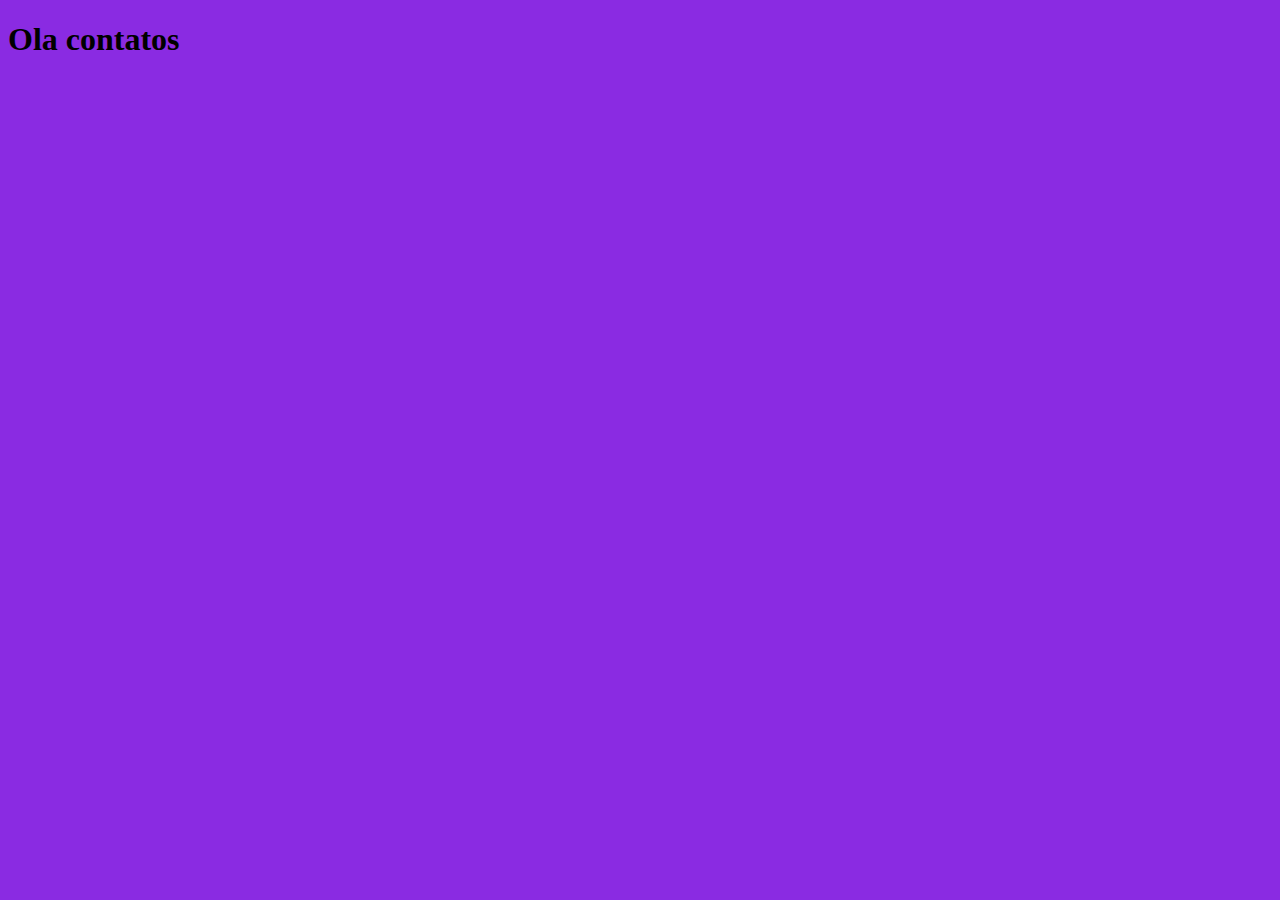
==== paginas/contatos.html @ ed59e40b "adicionando novas paginas" ====
<!DOCTYPE html>
<html lang="en">
<head>
    <meta charset="UTF-8">
    <meta http-equiv="X-UA-Compatible" content="IE=edge">
    <meta name="viewport" content="width=device-width, initial-scale=1.0">
    <title>Document</title>
    <style>
        body{
            background-color: blueviolet;
        }
    </style>
</head>
    <h1>Ola contatos</h1>
<body>
    
</body>
</html>
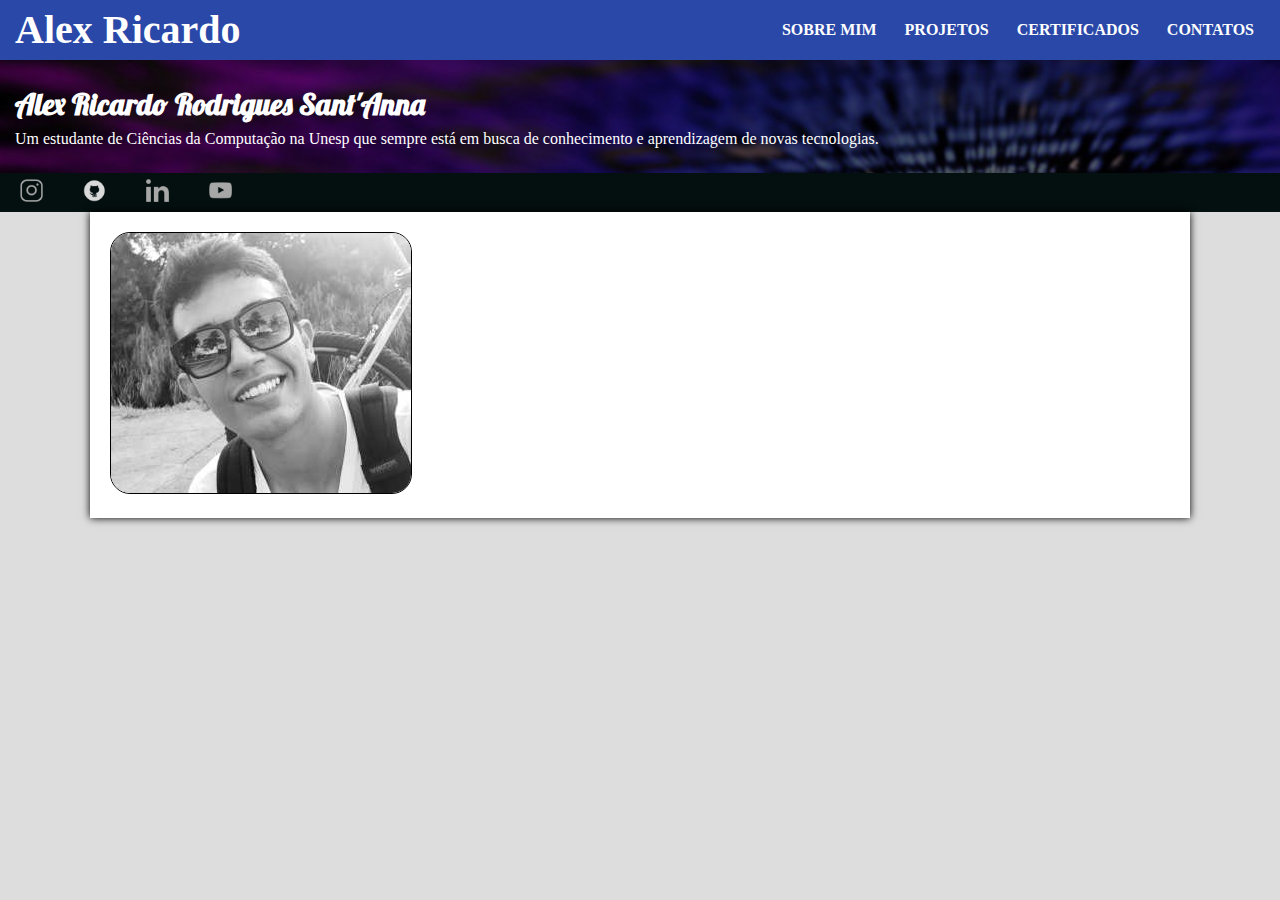
==== commit e40eade9: "adicioando a pagina contatos" ====
--- a/paginas/contatos.html
+++ b/paginas/contatos.html
@@ -5,13 +5,44 @@
     <meta http-equiv="X-UA-Compatible" content="IE=edge">
     <meta name="viewport" content="width=device-width, initial-scale=1.0">
     <title>Document</title>
-    <style>
-        body{
-            background-color: blueviolet;
-        }
-    </style>
+    <link rel="stylesheet" href="../style.css">
 </head>
-    <h1>Ola contatos</h1>
+<nav>
+    <input type="checkbox" id="check">
+    <label for="check" class="checkbtn">
+        <img src="../imagens/novo_menu_riscos40.png" alt="menuzinho" style="width: 30px;">
+    </label>
+
+    <label class="logo"><a href="../index.html" id="logoLink">Alex Ricardo</a></label>
+
+    <ul>
+        <li><a href="">Sobre mim</a></li>
+        <li><a href="#Projetos">Projetos</a></li>
+        <li><a href="#">Certificados</a></li>
+        <li><a href="paginas/contatos.html">Contatos</a></li>
+    </ul>
+
+</nav>
+
+<div id="textI">
+
+    <h1>Alex Ricardo Rodrigues Sant'Anna</h1>
+    <p>Um estudante de Ciências da Computação na Unesp que sempre está em busca de conhecimento e aprendizagem de novas tecnologias.</p>
+
+</div>
+
+<section id="contats">
+            
+    <a href="https://www.instagram.com/alex_ricardu/" target="_blank"><img src="../imagens/iconfinder_INSTAGRAM_1217174.png" alt="instragram icon" style="width: 23px;"></a>
+    <a href="https://github.com/alexRicc2" target="_blank"><img src="../imagens/iconfinder_github_circle_gray_107139.png" alt="Git Hub icon" style="width:23px;"></a>
+    <a href="www.linkedin.com/in/alex-ricardo-rodrigues-sant-anna-2970991a3" target="_blank"><img src="../imagens/iconfinder_LINKEDIN_1217173.png" alt="Linkedin icon" style="width: 23px;"></a>
+    <a href="https://www.youtube.com/channel/UCubvUoQdw0_RSv8P3Rgfekg" target="_blank"><img src="../imagens/iconfinder_YOUTUBE_1217140.png" alt="youtube iccon" style="width: 23px;"></a>
+        
+</section>
+
+<main id="Mpagina">
+    <img src="../imagens/foto-300.jpeg" alt="minha foto" id="minhaFoto">
+</main>
 <body>
     
 </body>
--- a/style.css
+++ b/style.css
@@ -0,0 +1,276 @@
+  
+@import url('https://fonts.googleapis.com/css2?family=Lobster&display=swap');
+@import url('https://fonts.googleapis.com/css2?family=Asap&display=swap');
+
+* {
+	padding: 0;
+	margin: 0;
+	text-decoration: none;
+	list-style: none;
+	box-sizing: border-box;
+}
+
+body {
+	font-family: montserrat;
+}
+/* Configuraçoes do menu */
+
+nav {
+	position: fixed;
+	top: 0px;
+	background: #2a48a8;
+	height: 60px;
+	width: 100%;
+}
+label.logo {
+	color: white;
+	font-size: 35px;
+	line-height: 60px;
+	padding: 0 25px;
+	font-weight: bold;
+}
+nav ul {
+	position: fixed;
+	width: 100%;
+	height: 100vh;
+	background: #1d075f;
+	top: 60px;
+	left: -100%;
+	text-align: center;
+	transition: .5s;
+}
+
+nav ul li {
+	display: block;
+	line-height: 30px;
+	margin: 50px 0px;
+}
+
+nav ul li a {
+	color: white;
+	font-size: 20px;
+	padding: 20px 13px;
+	border-radius: 3px;
+	text-transform: uppercase;
+}
+
+a:hover{
+	background: none;
+	color: #3a0fb1;
+}
+.checkbtn {
+	width: 30px;
+	float: right;
+	margin-top: 14px;
+	margin-right: 25px;
+	cursor: pointer;
+	display: block;
+}
+#check{
+    display: none;
+}
+#check:checked ~ ul {
+	left: 0;
+}
+/* configuraçoes da seçao abaixo do menu */
+#textI{
+
+	background-image: url('imagens/fundo-escuro2-768.jpeg');
+	background-repeat: no-repeat;
+	color: white;
+	width: 100%;
+	padding-left: 15px;
+	padding-top: 25px;
+	margin-top: 60px;
+	padding-bottom: 15px;
+}
+
+
+#textI h1{
+	font-family: 'Lobster' , cursive;
+	color:white;
+	margin-bottom: 7px;
+	font-size: 30px;
+}
+
+/* aba de Contatos*/
+#contats{
+	background-color: #040f0f;
+	display: flex;
+	flex-direction: column;
+}
+#contats a{
+	color: white;
+	margin-left: 0;	
+	padding: 6px 20px;
+	text-decoration: none;
+	text-align: center;
+}
+
+#contats a:hover{
+	background-color: white;
+	color: black;
+}
+/*Divisao Para responsividade desktop*/
+#row {
+	display: flex;
+	flex-wrap: wrap;
+	flex-direction: column;
+}
+#side{
+	background-color: #f1f1f1;
+	padding-bottom: 15px;
+}
+
+#sobre {
+	margin-bottom: 20px;
+}
+
+/* Css do site indicado pela classe .textos*/
+.textos h1{
+	padding-top: 20px;
+	padding-left: 20px;
+	padding-bottom: 10px;
+	color: #00afb9;
+	font-family: 'Lobster' , cursive;
+	font-size: 35px;
+}
+
+
+.textos p{
+	padding-left: 20px;
+	font-family: 'Asap', sans-serif;
+}
+.textos ul{
+	margin-top: 10px;
+	margin-left: 20px;
+	margin-bottom: 10px;
+}
+.textos ol{
+	margin-left: 15px;
+	margin-bottom: 10px;
+}
+
+/* Mudança na lista do seçao projetos*/
+#Projetos ul li{
+	list-style-type: circle;
+	margin-left: 30px;
+}
+
+/* Ediçao da imagem unesp*/ 
+#imgUnesp{
+	width: 100%;
+	padding: 10px;
+}
+
+/*edição da seçao de ferramentas */
+#ferramentas{
+	padding-bottom: 10px;
+}
+#imagensF{
+	margin-left: 20px;
+
+}
+/*ediçao dos links*/
+
+a{
+	color: #2a48a8;
+	font-weight: bolder;
+}
+#logoLink{
+	color: white;
+}
+
+/*Rodape */
+.footer{
+	border-top: 1px solid gray;
+	background: #ddd;
+	text-align: center;
+	padding: 15px;
+}
+
+/*pagina conteudo */
+#Mpagina{
+	padding: 20px;
+
+}
+#minhaFoto{
+	border-radius: 20px; 
+	border: 1px solid black;
+}
+
+/*Adapatando site para tamanho desktop*/
+
+@media screen and (min-width: 768px){
+
+	body{
+		background-color: #ddd;
+	}
+	#Mpagina{
+		width: 1100px;
+		background-color: white;
+		margin: 0px auto 10px auto;
+		box-shadow: 0px 0px 8px black;
+	
+	}
+	#minhaFoto{
+	}
+
+	#textI{
+		background-image: url('imagens/fundo-escuro2-1200.jpeg');
+		background-size: cover;
+		padding-bottom: 25px;
+	}
+	/*adapta formato do site para desktop */
+
+	#row, #contats{
+		flex-direction: row;
+	}
+
+	#side{
+		flex: 50%;
+		background-color: #f1f1f1;
+		padding: 20px;
+	}
+	#main{
+		flex: 50%;
+		background-color: white;
+		padding: 20px;
+	}
+	/* adapta menu para desktop */
+	label.logo{
+		font-size: 40px;
+		padding-left: 15px;
+	}
+
+	nav ul {
+		position: unset;
+		width: unset;
+		height: unset;
+		background: unset;
+		text-align: unset;
+		transition: unset;
+		float: right;
+		margin-right: 14px;
+	}
+	nav ul li {
+		display: inline-block;
+		line-height: 60px;
+		margin: 0px -1px;
+	}
+	nav ul li a {
+		font-size: 16px;
+	}
+	nav ul li a:hover{
+		background: #1d075f;
+		color: white;
+	}
+	.checkbtn{
+		display: none;
+	}
+	#imgUnesp{
+		padding: unset;
+	}
+}
+
+
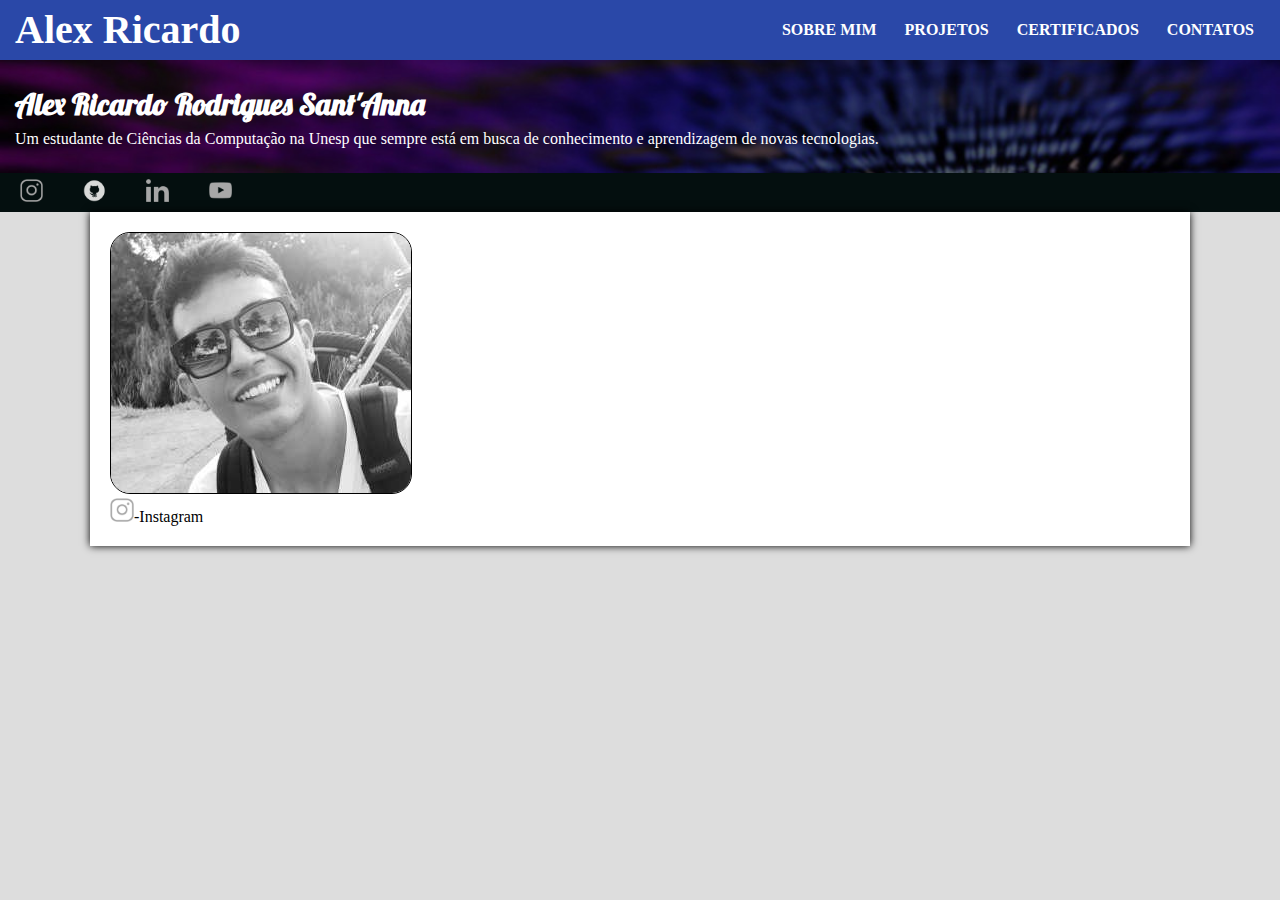
==== commit bead011f: "mais um" ====
--- a/paginas/contatos.html
+++ b/paginas/contatos.html
@@ -42,6 +42,10 @@
 
 <main id="Mpagina">
     <img src="../imagens/foto-300.jpeg" alt="minha foto" id="minhaFoto">
+    <ul>
+        <li><p><img src="../imagens/iconfinder_INSTAGRAM_1217174.png" alt="instagram" style="width: 24px;">-Instagram</p>
+        </li>
+    </ul>
 </main>
 <body>
     
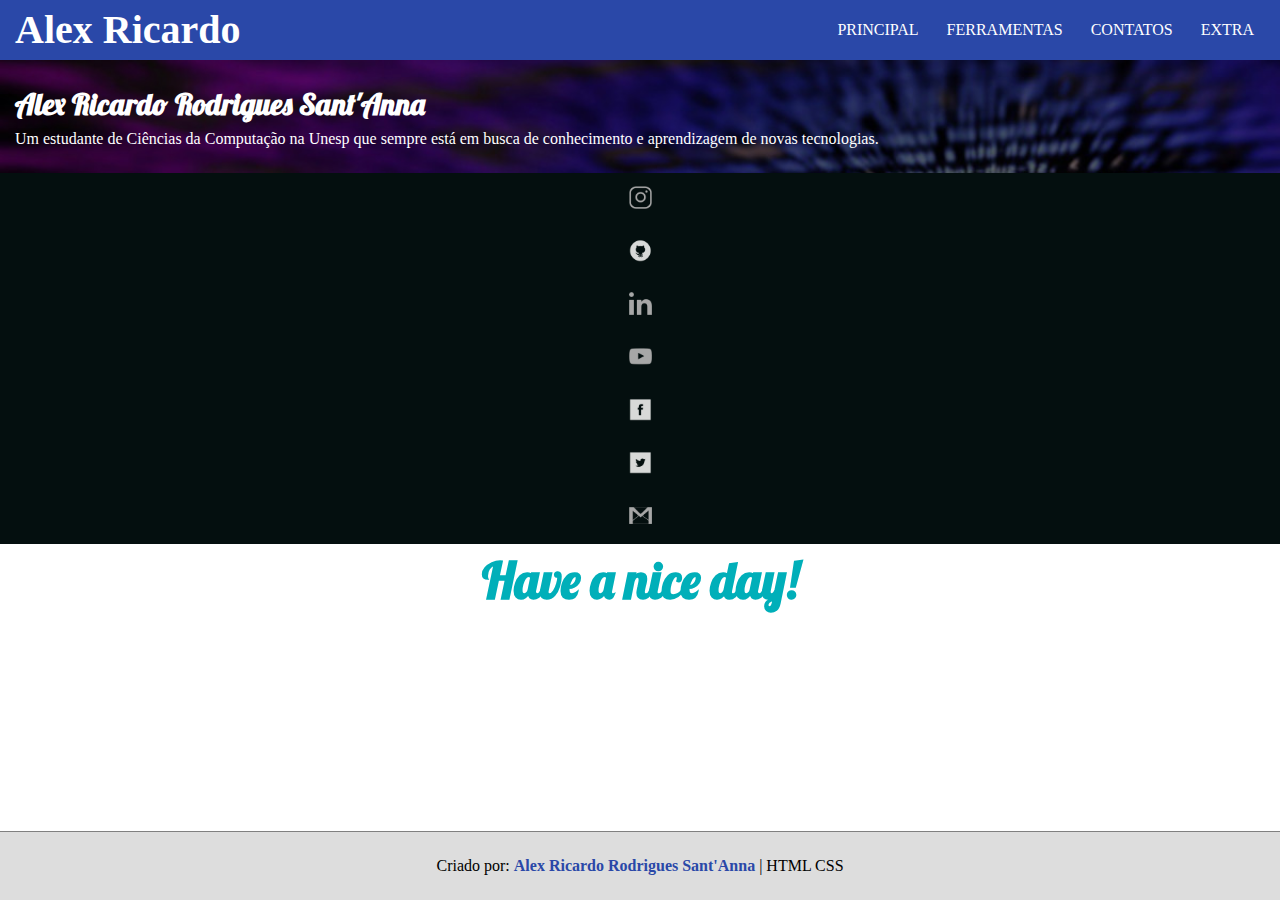
==== commit d3d14c19: "construindo contatos" ====
--- a/paginas/contatos.html
+++ b/paginas/contatos.html
@@ -1,11 +1,11 @@
 <!DOCTYPE html>
-<html lang="en">
+<html lang="pt-br">
 <head>
     <meta charset="UTF-8">
     <meta http-equiv="X-UA-Compatible" content="IE=edge">
     <meta name="viewport" content="width=device-width, initial-scale=1.0">
     <title>Document</title>
-    <link rel="stylesheet" href="../style.css">
+    <link rel="stylesheet" href="styleCont.css">
 </head>
 <nav>
     <input type="checkbox" id="check">
@@ -16,10 +16,10 @@
     <label class="logo"><a href="../index.html" id="logoLink">Alex Ricardo</a></label>
 
     <ul>
-        <li><a href="">Sobre mim</a></li>
-        <li><a href="#Projetos">Projetos</a></li>
-        <li><a href="#">Certificados</a></li>
-        <li><a href="paginas/contatos.html">Contatos</a></li>
+        <li><a href="../index.html">Principal</a></li>
+            <li><a href="#">Ferramentas</a></li>
+            <li><a href="contatos.html">Contatos</a></li>
+            <li><a href="#">Extra</a></li>
     </ul>
 
 </nav>
@@ -33,19 +33,23 @@
 
 <section id="contats">
             
-    <a href="https://www.instagram.com/alex_ricardu/" target="_blank"><img src="../imagens/iconfinder_INSTAGRAM_1217174.png" alt="instragram icon" style="width: 23px;"></a>
-    <a href="https://github.com/alexRicc2" target="_blank"><img src="../imagens/iconfinder_github_circle_gray_107139.png" alt="Git Hub icon" style="width:23px;"></a>
-    <a href="www.linkedin.com/in/alex-ricardo-rodrigues-sant-anna-2970991a3" target="_blank"><img src="../imagens/iconfinder_LINKEDIN_1217173.png" alt="Linkedin icon" style="width: 23px;"></a>
-    <a href="https://www.youtube.com/channel/UCubvUoQdw0_RSv8P3Rgfekg" target="_blank"><img src="../imagens/iconfinder_YOUTUBE_1217140.png" alt="youtube iccon" style="width: 23px;"></a>
-        
+    <a href="https://www.instagram.com/alex_ricardu/" target="_blank" title="Instagram"><img src="../imagens/iconfinder_INSTAGRAM_1217174.png" alt="instragram icon" style="width: 23px;"></a>
+    <a href="https://github.com/alexRicc2" target="_blank" title="Git Hub"><img src="../imagens/iconfinder_github_circle_gray_107139.png" alt="Git Hub icon" style="width:23px;"></a>
+    <a href="www.linkedin.com/in/alex-ricardo-rodrigues-sant-anna-2970991a3" target="_blank" title="Linkedin"><img src="../imagens/iconfinder_LINKEDIN_1217173.png" alt="Linkedin icon" style="width: 23px;"></a>
+    <a href="https://www.youtube.com/channel/UCubvUoQdw0_RSv8P3Rgfekg" target="_blank" title="Youtube"><img src="../imagens/iconfinder_YOUTUBE_1217140.png" alt="youtube iccon" style="width: 23px;"></a>
+    <a href="#" target="_blank" title="Facebook"><img src="../imagens/iconfinder_facebook_square_gray_107118 (1).png" alt="icone face" style="width: 23px;"></a>
+    <a href="" target="_blank" title="Twitter"><img src="../imagens/iconfinder_twitter_square_gray_107067.png" alt="twitter" style="width: 23px;"></a>
+    <a href="" target="_blank" title="Gmail"><img src="../imagens/iconfinder_GMAIL_1217177.png" alt="gmail" style="width: 23px;"></a> 
 </section>
 
-<main id="Mpagina">
-    <img src="../imagens/foto-300.jpeg" alt="minha foto" id="minhaFoto">
-    <ul>
-        <li><p><img src="../imagens/iconfinder_INSTAGRAM_1217174.png" alt="instagram" style="width: 24px;">-Instagram</p>
-        </li>
-    </ul>
+    <h1>Have a nice day!</h1> 
+
+    <div class="footer">
+
+        <p>Criado por: <a href="www.linkedin.com/in/alex-ricardo-rodrigues-sant-anna-2970991a3" target="_blank" title="Linkedin" style="font-weight: bolder; color:#2a48a8">Alex Ricardo Rodrigues Sant'Anna</a> | HTML CSS</p>
+
+    </div>
+  
 </main>
 <body>
     
--- a/paginas/styleCont.css
+++ b/paginas/styleCont.css
@@ -0,0 +1,185 @@
+  
+@import url('https://fonts.googleapis.com/css2?family=Lobster&display=swap');
+@import url('https://fonts.googleapis.com/css2?family=Asap&display=swap');
+
+* {
+	padding: 0;
+	margin: 0;
+	text-decoration: none;
+	list-style: none;
+	box-sizing: border-box;
+}
+
+body {
+	font-family: montserrat;
+}
+/* Configuraçoes do menu */
+
+nav {
+	position: fixed;
+	top: 0px;
+	background: #2a48a8;
+	height: 60px;
+	width: 100%;
+}
+label.logo {
+	color: white;
+	font-size: 35px;
+	line-height: 60px;
+	padding: 0 25px;
+	font-weight: bold;
+}
+nav ul {
+	position: fixed;
+	width: 100%;
+	height: 100vh;
+	background: #1d075f;
+	top: 60px;
+	left: -100%;
+	text-align: center;
+	transition: .5s;
+}
+
+nav ul li {
+	display: block;
+	line-height: 30px;
+	margin: 50px 0px;
+}
+
+nav ul li a {
+	color: white;
+	font-size: 20px;
+	padding: 20px 13px;
+	border-radius: 3px;
+	text-transform: uppercase;
+}
+
+a:hover{
+	background: none;
+	color: #3a0fb1;
+}
+.checkbtn {
+	width: 30px;
+	float: right;
+	margin-top: 14px;
+	margin-right: 25px;
+	cursor: pointer;
+	display: block;
+}
+#check{
+    display: none;
+}
+#check:checked ~ ul {
+	left: 0;
+}
+/* configuraçoes da seçao abaixo do menu */
+#textI{
+
+	background-image: url('../imagens/fundo-escuro2-768.jpeg');
+	background-repeat: no-repeat;
+	color: white;
+	width: 100%;
+	padding-left: 15px;
+	padding-top: 25px;
+	margin-top: 60px;
+	padding-bottom: 15px;
+}
+
+
+#textI h1{
+	font-family: 'Lobster' , cursive;
+	color:white;
+	margin-bottom: 7px;
+	font-size: 30px;
+    text-align: unset;
+    padding: unset;
+    margin-top: unset;
+}
+
+/* aba de Contatos*/
+#contats{
+	background-color: #040f0f;
+	display: flex;
+	flex-direction: column;
+}
+#contats a{
+	color: white;
+	margin-left: 0;	
+	padding: 6px 20px;
+	text-decoration: none;
+	text-align: center;
+}
+
+#contats a:hover{
+	background-color: white;
+	color: black;
+}
+#logoLink{
+	color: white;
+}
+.footer{
+    position: absolute;
+    bottom: 0px;
+    width: 100%;
+	border-top: 1px solid gray;
+	background: #ddd;
+	text-align: center;
+	padding: 25px;
+}
+h1{
+    text-align: center; 
+    padding: 30px; 
+    font-size: 50px; 	
+    font-family: 'Lobster' , cursive; 
+    color: #00afb9;
+    margin-top: 20px;
+}
+
+
+@media screen and (min-width: 768px){
+
+    h1{
+        margin-top: unset;
+        padding: 5px;
+    }
+
+	#textI{
+		background-image: url('../imagens/fundo-escuro2-1200.jpeg');
+		background-size: cover;
+		padding-bottom: 25px;
+	}
+    label.logo{
+		font-size: 40px;
+		padding-left: 15px;
+	}
+
+	nav ul {
+		position: unset;
+		width: unset;
+		height: unset;
+		background: unset;
+		text-align: unset;
+		transition: unset;
+		float: right;
+		margin-right: 14px;
+	}
+	nav ul li {
+		display: inline-block;
+		line-height: 60px;
+		margin: 0px -1px;
+	}
+	nav ul li a {
+		font-size: 16px;
+	}
+	nav ul li a:hover{
+		background: #1d075f;
+		color: white;
+	}
+	.checkbtn{
+		display: none;
+	}
+    #contats a{
+        padding: 13px 20px;
+    }
+
+}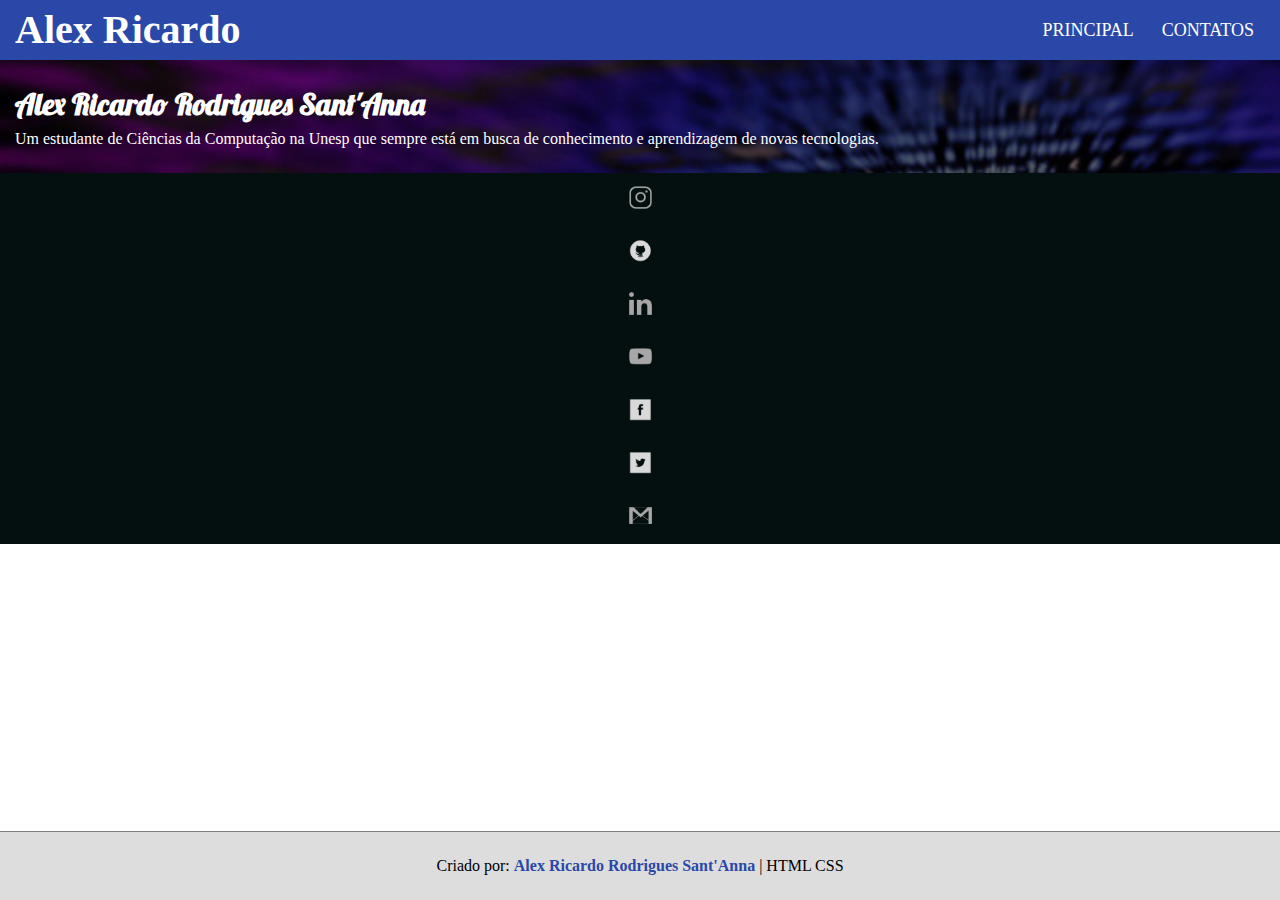
==== commit e7c9d528: "final 1" ====
--- a/paginas/contatos.html
+++ b/paginas/contatos.html
@@ -17,9 +17,7 @@
 
     <ul>
         <li><a href="../index.html">Principal</a></li>
-            <li><a href="#">Ferramentas</a></li>
             <li><a href="contatos.html">Contatos</a></li>
-            <li><a href="#">Extra</a></li>
     </ul>
 
 </nav>
@@ -35,18 +33,16 @@
             
     <a href="https://www.instagram.com/alex_ricardu/" target="_blank" title="Instagram"><img src="../imagens/iconfinder_INSTAGRAM_1217174.png" alt="instragram icon" style="width: 23px;"></a>
     <a href="https://github.com/alexRicc2" target="_blank" title="Git Hub"><img src="../imagens/iconfinder_github_circle_gray_107139.png" alt="Git Hub icon" style="width:23px;"></a>
-    <a href="www.linkedin.com/in/alex-ricardo-rodrigues-sant-anna-2970991a3" target="_blank" title="Linkedin"><img src="../imagens/iconfinder_LINKEDIN_1217173.png" alt="Linkedin icon" style="width: 23px;"></a>
+    <a href="https://www.linkedin.com/in/alex-ricardo-rodrigues-sant-anna" target="_blank" title="Linkedin"><img src="../imagens/iconfinder_LINKEDIN_1217173.png" alt="Linkedin icon" style="width: 23px;"></a>
     <a href="https://www.youtube.com/channel/UCubvUoQdw0_RSv8P3Rgfekg" target="_blank" title="Youtube"><img src="../imagens/iconfinder_YOUTUBE_1217140.png" alt="youtube iccon" style="width: 23px;"></a>
-    <a href="#" target="_blank" title="Facebook"><img src="../imagens/iconfinder_facebook_square_gray_107118 (1).png" alt="icone face" style="width: 23px;"></a>
-    <a href="" target="_blank" title="Twitter"><img src="../imagens/iconfinder_twitter_square_gray_107067.png" alt="twitter" style="width: 23px;"></a>
-    <a href="" target="_blank" title="Gmail"><img src="../imagens/iconfinder_GMAIL_1217177.png" alt="gmail" style="width: 23px;"></a> 
-</section>
-
-    <h1>Have a nice day!</h1> 
+    <a href="https://www.facebook.com/alex.ricardo.39589" target="_blank" title="Facebook"><img src="../imagens/iconfinder_facebook_square_gray_107118 (1).png" alt="icone face" style="width: 23px;"></a>
+    <a href="https://twitter.com/PProgramo" target="_blank" title="Twitter"><img src="../imagens/iconfinder_twitter_square_gray_107067.png" alt="twitter" style="width: 23px;"></a>
+    <a href="#" target="_blank" title="alex.65.santanna@gmail.com"><img src="../imagens/iconfinder_GMAIL_1217177.png" alt="gmail" style="width: 23px;"></a> 
+</section> 
 
     <div class="footer">
 
-        <p>Criado por: <a href="www.linkedin.com/in/alex-ricardo-rodrigues-sant-anna-2970991a3" target="_blank" title="Linkedin" style="font-weight: bolder; color:#2a48a8">Alex Ricardo Rodrigues Sant'Anna</a> | HTML CSS</p>
+        <p>Criado por: <a href="https://www.linkedin.com/in/alex-ricardo-rodrigues-sant-anna" target="_blank" title="Linkedin" style="font-weight: bolder; color:#2a48a8">Alex Ricardo Rodrigues Sant'Anna</a> | HTML CSS</p>
 
     </div>
   
--- a/paginas/styleCont.css
+++ b/paginas/styleCont.css
@@ -105,7 +105,7 @@
 #contats a{
 	color: white;
 	margin-left: 0;	
-	padding: 6px 20px;
+	padding: 4px 20px;
 	text-decoration: none;
 	text-align: center;
 }
@@ -169,7 +169,7 @@
 		margin: 0px -1px;
 	}
 	nav ul li a {
-		font-size: 16px;
+		font-size: 18px;
 	}
 	nav ul li a:hover{
 		background: #1d075f;
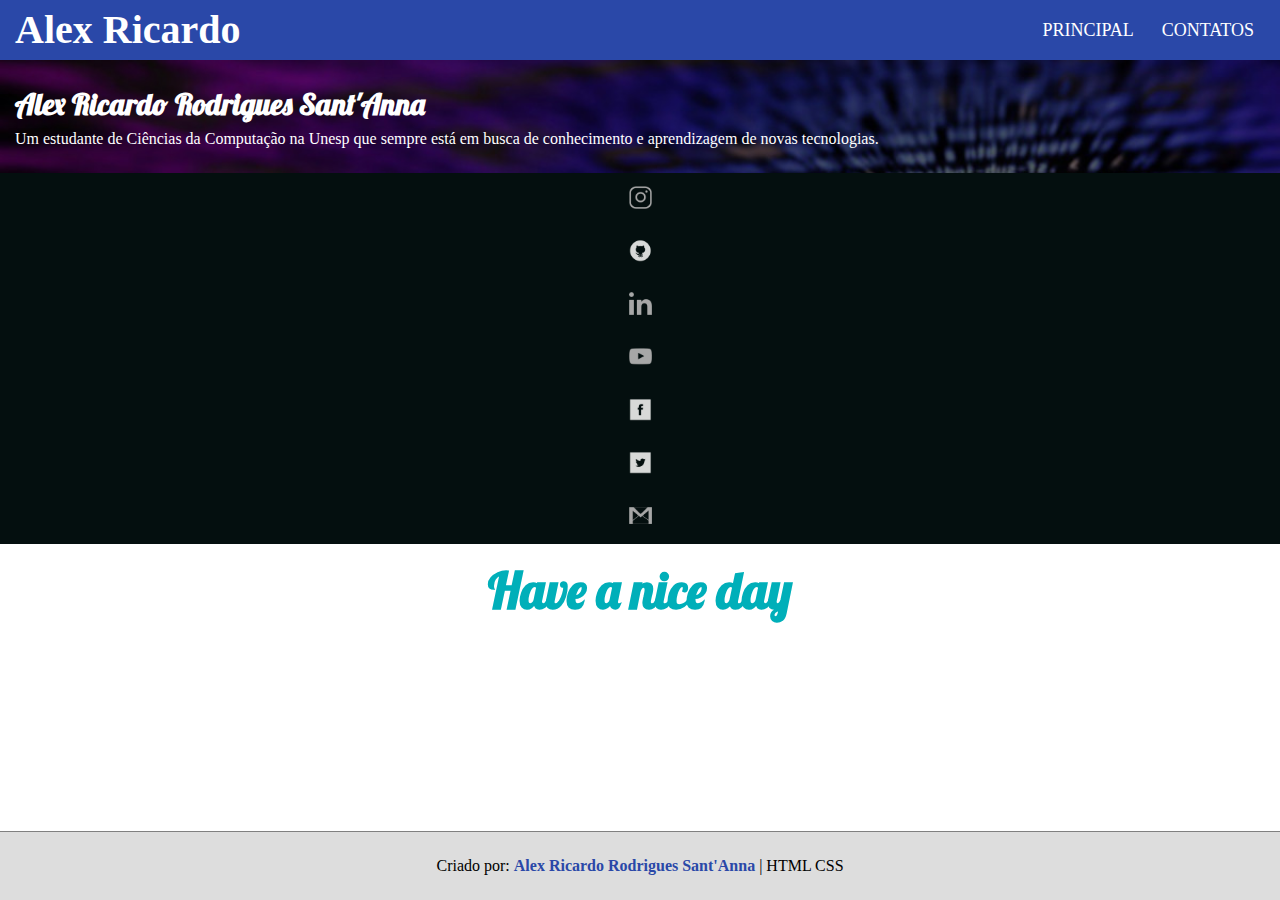
==== commit 8ae126b6: "Update contatos.html" ====
--- a/paginas/contatos.html
+++ b/paginas/contatos.html
@@ -39,6 +39,9 @@
     <a href="https://twitter.com/PProgramo" target="_blank" title="Twitter"><img src="../imagens/iconfinder_twitter_square_gray_107067.png" alt="twitter" style="width: 23px;"></a>
     <a href="#" target="_blank" title="alex.65.santanna@gmail.com"><img src="../imagens/iconfinder_GMAIL_1217177.png" alt="gmail" style="width: 23px;"></a> 
 </section> 
+<section>
+    <h1 style="margin-top: 10px;">Have a nice day</h1>
+</section>
 
     <div class="footer">
 
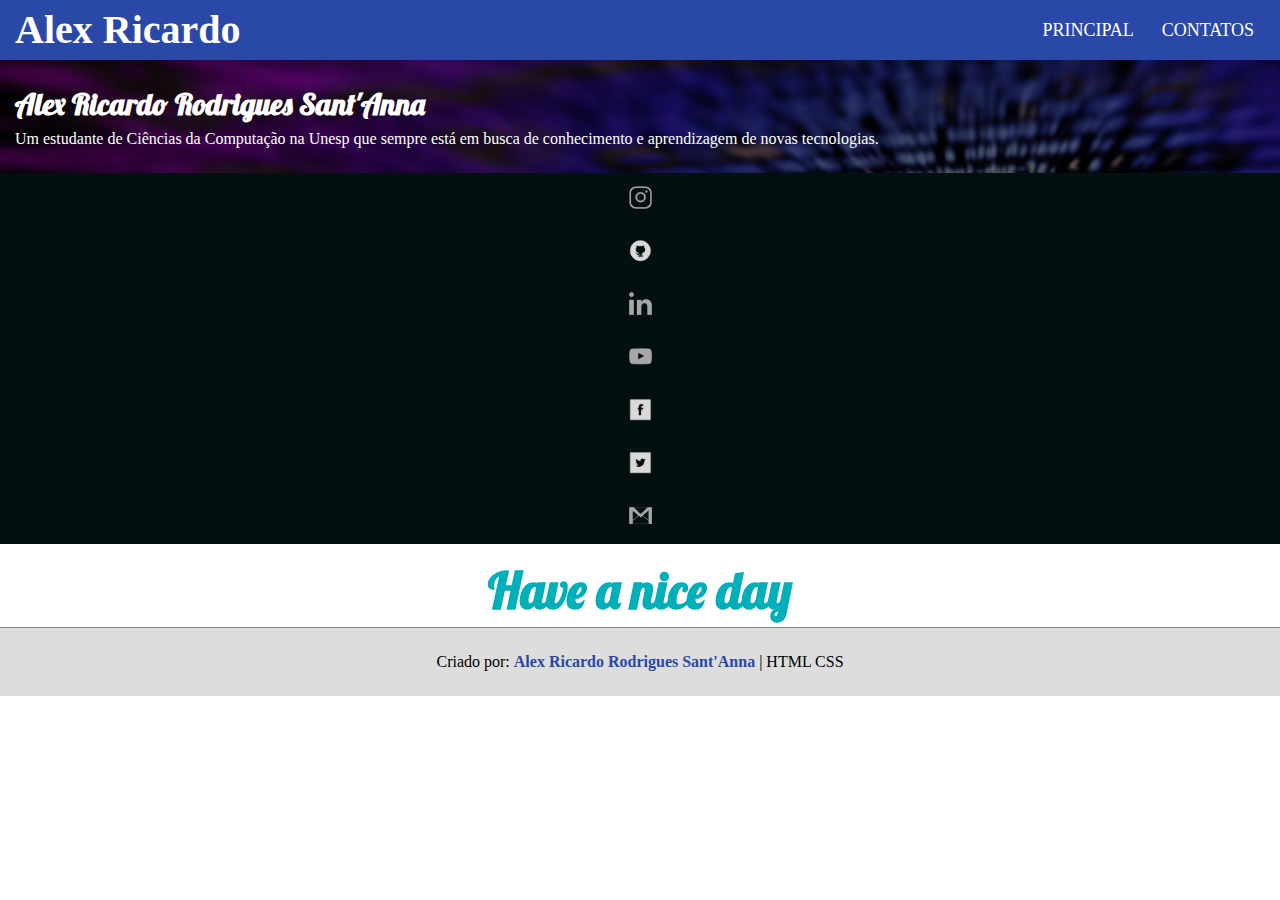
==== commit f8fd4f08: "concertando footer do contatos" ====
--- a/paginas/contatos.html
+++ b/paginas/contatos.html
@@ -39,10 +39,11 @@
     <a href="https://twitter.com/PProgramo" target="_blank" title="Twitter"><img src="../imagens/iconfinder_twitter_square_gray_107067.png" alt="twitter" style="width: 23px;"></a>
     <a href="#" target="_blank" title="alex.65.santanna@gmail.com"><img src="../imagens/iconfinder_GMAIL_1217177.png" alt="gmail" style="width: 23px;"></a> 
 </section> 
-<section>
+<div id="row">
+<section id="main">
     <h1 style="margin-top: 10px;">Have a nice day</h1>
 </section>
-
+</div>
     <div class="footer">
 
         <p>Criado por: <a href="https://www.linkedin.com/in/alex-ricardo-rodrigues-sant-anna" target="_blank" title="Linkedin" style="font-weight: bolder; color:#2a48a8">Alex Ricardo Rodrigues Sant'Anna</a> | HTML CSS</p>
--- a/paginas/styleCont.css
+++ b/paginas/styleCont.css
@@ -118,8 +118,7 @@
 	color: white;
 }
 .footer{
-    position: absolute;
-    bottom: 0px;
+
     width: 100%;
 	border-top: 1px solid gray;
 	background: #ddd;
@@ -134,7 +133,14 @@
     color: #00afb9;
     margin-top: 20px;
 }
-
+#row{
+	display: flex;
+	flex-wrap: wrap;
+	flex-direction: row;
+}
+#main{
+	flex:100%;
+}
 
 @media screen and (min-width: 768px){
 
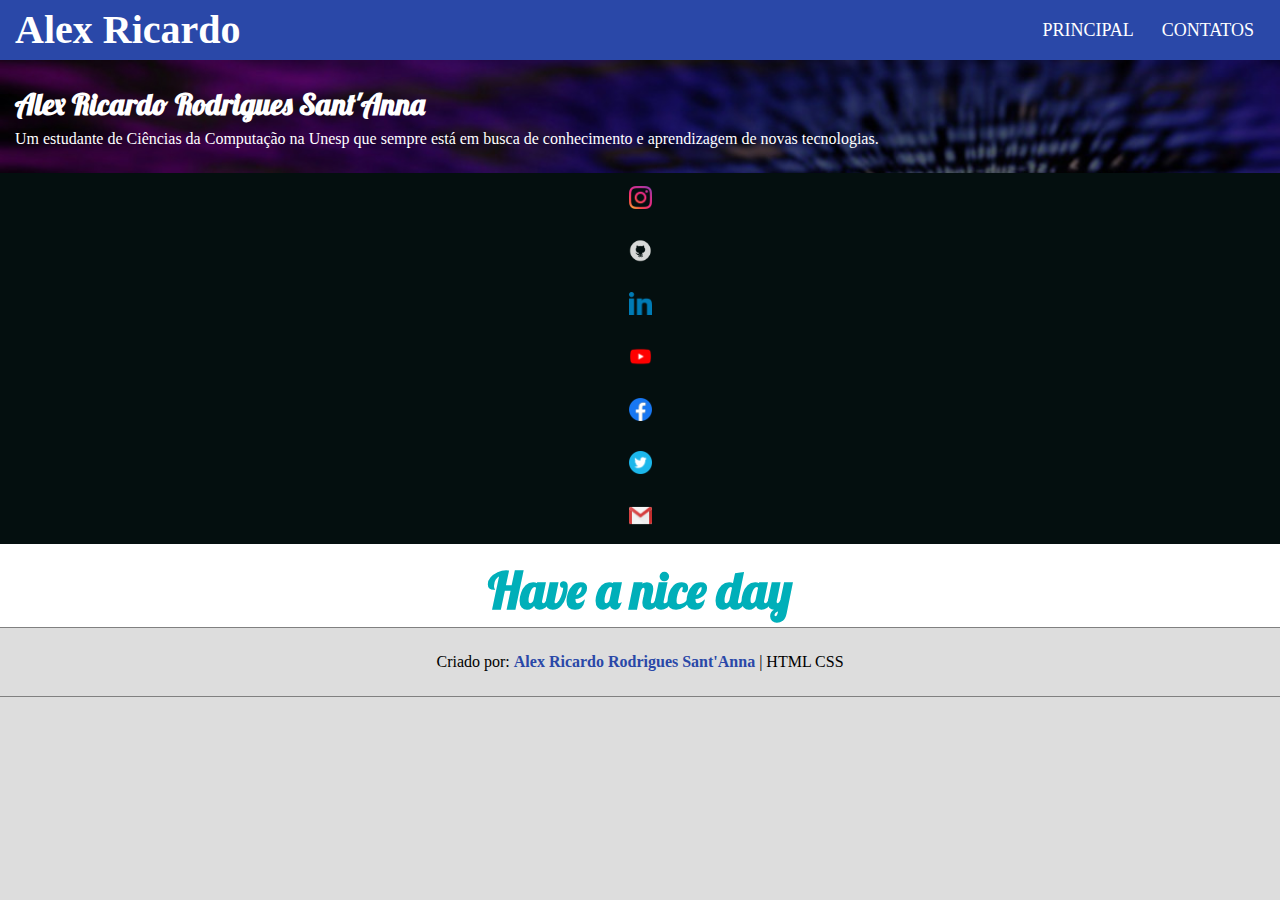
==== commit 4ac7cf93: "colocando cores" ====
--- a/paginas/contatos.html
+++ b/paginas/contatos.html
@@ -31,13 +31,13 @@
 
 <section id="contats">
             
-    <a href="https://www.instagram.com/alex_ricardu/" target="_blank" title="Instagram"><img src="../imagens/iconfinder_INSTAGRAM_1217174.png" alt="instragram icon" style="width: 23px;"></a>
+    <a href="https://www.instagram.com/alex_ricardu/" target="_blank" title="Instagram"><img src="../imagens/icone_insta.png" alt="instragram icon" style="width: 23px;"></a>
     <a href="https://github.com/alexRicc2" target="_blank" title="Git Hub"><img src="../imagens/iconfinder_github_circle_gray_107139.png" alt="Git Hub icon" style="width:23px;"></a>
-    <a href="https://www.linkedin.com/in/alex-ricardo-rodrigues-sant-anna" target="_blank" title="Linkedin"><img src="../imagens/iconfinder_LINKEDIN_1217173.png" alt="Linkedin icon" style="width: 23px;"></a>
-    <a href="https://www.youtube.com/channel/UCubvUoQdw0_RSv8P3Rgfekg" target="_blank" title="Youtube"><img src="../imagens/iconfinder_YOUTUBE_1217140.png" alt="youtube iccon" style="width: 23px;"></a>
-    <a href="https://www.facebook.com/alex.ricardo.39589" target="_blank" title="Facebook"><img src="../imagens/iconfinder_facebook_square_gray_107118 (1).png" alt="icone face" style="width: 23px;"></a>
-    <a href="https://twitter.com/PProgramo" target="_blank" title="Twitter"><img src="../imagens/iconfinder_twitter_square_gray_107067.png" alt="twitter" style="width: 23px;"></a>
-    <a href="#" target="_blank" title="alex.65.santanna@gmail.com"><img src="../imagens/iconfinder_GMAIL_1217177.png" alt="gmail" style="width: 23px;"></a> 
+    <a href="https://www.linkedin.com/in/alex-ricardo-rodrigues-sant-anna" target="_blank" title="Linkedin"><img src="../imagens/icone_linkedin.png" alt="Linkedin icon" style="width: 23px;"></a>
+    <a href="https://www.youtube.com/channel/UCubvUoQdw0_RSv8P3Rgfekg" target="_blank" title="Youtube"><img src="../imagens/icone_youtube.png" alt="youtube iccon" style="width: 23px;"></a>
+    <a href="https://www.facebook.com/alex.ricardo.39589" target="_blank" title="Facebook"><img src="../imagens/icone_facebook.png" alt="icone face" style="width: 23px;"></a>
+    <a href="https://twitter.com/PProgramo" target="_blank" title="Twitter"><img src="../imagens/icone _twitter.png" alt="twitter" style="width: 23px;"></a>
+    <a href="#" target="_blank" title="alex.65.santanna@gmail.com"><img src="../imagens/icone_gmail.png" alt="gmail" style="width: 23px;"></a> 
 </section> 
 <div id="row">
 <section id="main">
--- a/paginas/styleCont.css
+++ b/paginas/styleCont.css
@@ -12,6 +12,7 @@
 
 body {
 	font-family: montserrat;
+	background-color: #ddd;
 }
 /* Configuraçoes do menu */
 
@@ -120,7 +121,9 @@
 .footer{
 
     width: 100%;
+	height: auto;
 	border-top: 1px solid gray;
+	border-bottom: 1px solid gray;
 	background: #ddd;
 	text-align: center;
 	padding: 25px;
@@ -140,6 +143,7 @@
 }
 #main{
 	flex:100%;
+	background-color: white;
 }
 
 @media screen and (min-width: 768px){
